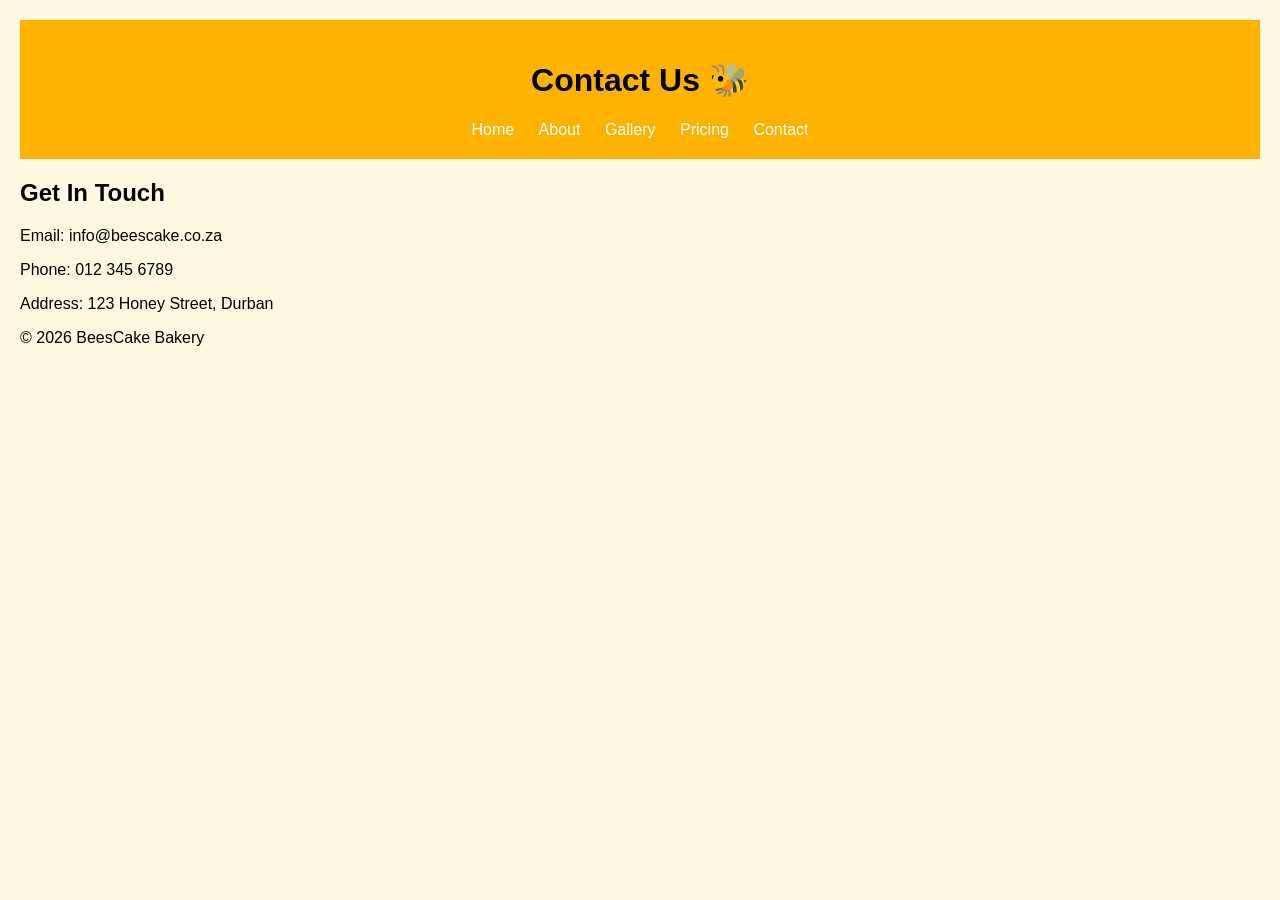
==== contact.html @ 1162f778 "ADD BeesCakes website- Poe Part 1" ====
<!DOCTYPE html>
<html lang="en">
<head>
    <meta charset="UTF-8">
    <meta name="viewport" content="width=device-width, initial-scale=1.0">
    <title>Contact - BeesCake Bakery</title>
    <link rel="stylesheet" href="css/style.css">
</head>
<body>
    <header>
        <h1>Contact Us 🐝</h1>
        <nav>
            <a href="index.html">Home</a>
            <a href="about.html">About</a>
            <a href="gallery.html">Gallery</a>
            <a href="pricing.html">Pricing</a>
            <a href="contact.html">Contact</a>
        </nav>
    </header>
    
    <main>
        <h2>Get In Touch</h2>
        <p>Email: info@beescake.co.za</p>
        <p>Phone: 012 345 6789</p>
        <p>Address: 123 Honey Street, Durban</p>
    </main>
    
    <footer>
        <p>&copy; 2026 BeesCake Bakery</p>
    </footer>
    <script src="js/script.js"></script>
</body>
</html>
---- css/style.css ----
body { font-family: Arial; background: #fff8e1; margin: 0; padding: 20px; }
header { background: #ffb300; padding: 20px; text-align: center; }
nav a { margin: 10px; color: white; text-decoration: none; }
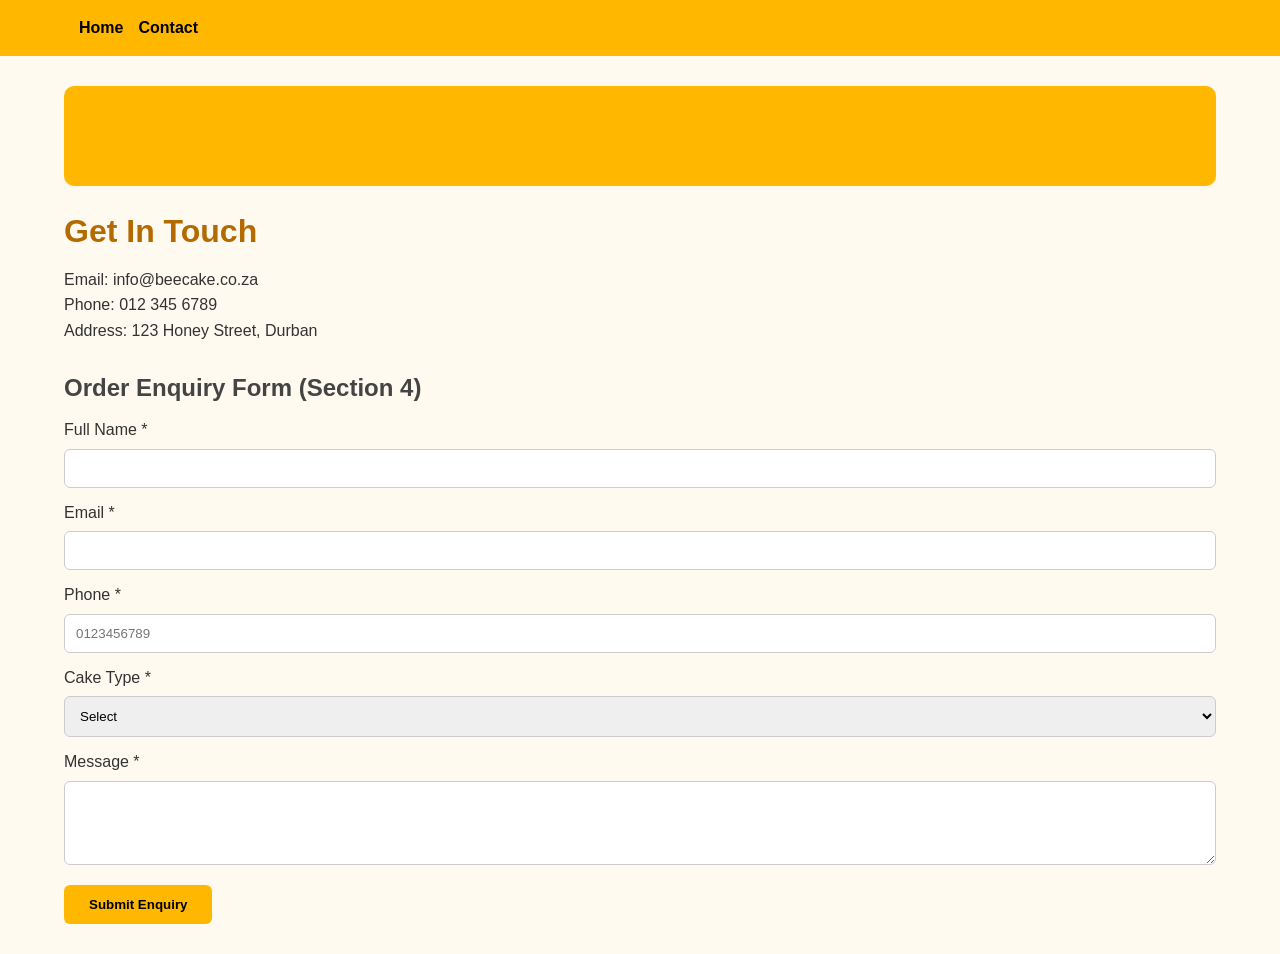
==== commit 0a8e9169: "WEDE5020, Part 3-added map ,lightbox,search,validation,SEO,robots,sitemap" ====
--- a/contact.html
+++ b/contact.html
@@ -1,33 +1,20 @@
-<!DOCTYPE html>
-<html lang="en">
-<head>
-    <meta charset="UTF-8">
-    <meta name="viewport" content="width=device-width, initial-scale=1.0">
-    <title>Contact - BeesCake Bakery</title>
-    <link rel="stylesheet" href="css/style.css">
-</head>
-<body>
-    <header>
-        <h1>Contact Us 🐝</h1>
-        <nav>
-            <a href="index.html">Home</a>
-            <a href="about.html">About</a>
-            <a href="gallery.html">Gallery</a>
-            <a href="pricing.html">Pricing</a>
-            <a href="contact.html">Contact</a>
-        </nav>
-    </header>
-    
-    <main>
-        <h2>Get In Touch</h2>
-        <p>Email: info@beescake.co.za</p>
-        <p>Phone: 012 345 6789</p>
-        <p>Address: 123 Honey Street, Durban</p>
-    </main>
-    
-    <footer>
-        <p>&copy; 2026 BeesCake Bakery</p>
-    </footer>
-    <script src="js/script.js"></script>
-</body>
-</html>+<!DOCTYPE html><html lang="en"><head>
+<meta charset="UTF-8"><meta name="viewport" content="width=device-width, initial-scale=1.0">
+<title>Contact BeeCake | Order Custom Cake Durban</title>
+<meta name="description" content="Order your custom cake from BeeCake Bakery Durban. Contact us via form, email info@beecake.co.za">
+<link rel="stylesheet" href="css/style.css"></head><body>
+<header><nav><a href="index.html">Home</a><a href="contact.html">Contact</a></nav></header>
+<main><div class="yellow-banner"></div>
+<h1>Get In Touch</h1>
+<p>Email: info@beecake.co.za<br>Phone: 012 345 6789<br>Address: 123 Honey Street, Durban</p>
+<h2>Order Enquiry Form (Section 4)</h2>
+<form id="contactForm" novalidate>
+<label>Full Name *<input type="text" id="name" required><span class="error" id="nameError"></span></label>
+<label>Email *<input type="email" id="email" required><span class="error" id="emailError"></span></label>
+<label>Phone *<input type="tel" id="phone" placeholder="0123456789" required><span class="error" id="phoneError"></span></label>
+<label>Cake Type *<select id="type" required><option value="">Select</option><option>Birthday Cake</option><option>Wedding Cake</option><option>Cupcakes</option></select><span class="error" id="typeError"></span></label>
+<label>Message *<textarea id="message" rows="4" required></textarea><span class="error" id="msgError"></span></label>
+<button type="submit">Submit Enquiry</button>
+</form>
+<div id="successModal" class="modal"><div class="modal-content"><span id="closeModal" style="float:right;cursor:pointer;font-size:24px;">&times;</span><h3>Thank you! 🐝</h3><p>Your cake enquiry received! We will buzz you within 24 hours.</p></div></div>
+</main><script src="js/main.js"></script></body></html>
--- a/css/style.css
+++ b/css/style.css
@@ -1,3 +1,31 @@
-body { font-family: Arial; background: #fff8e1; margin: 0; padding: 20px; }
-header { background: #ffb300; padding: 20px; text-align: center; }
-nav a { margin: 10px; color: white; text-decoration: none; }+* {margin:0; padding:0; box-sizing:border-box; font-family:Arial, sans-serif;}
+body {background:#fffaf0; color:#333; line-height:1.6;}
+header {background:#ffb700; padding:15px 5%; display:flex; justify-content:space-between; align-items:center; position:sticky; top:0; z-index:100;}
+nav a {margin-left:15px; text-decoration:none; color:#000; font-weight:bold; }
+nav a:hover {text-decoration:underline;}
+main {padding:30px 5%; min-height:70vh;}
+h1 {color:#b36b00; margin-bottom:10px;}
+h2 {margin:25px 0 10px; color:#444;}
+.yellow-banner {background:#ffb700; height:100px; border-radius:10px; margin-bottom:20px;}
+.accordion-header {background:#fff; border:2px solid #ffb700; padding:12px; width:100%; text-align:left; cursor:pointer; margin-top:10px; font-weight:bold; border-radius:5px;}
+.accordion-content {display:none; padding:12px; background:#fff; border:1px solid #eee; border-top:none;}
+.accordion-content.active {display:block;}
+.tab-btn {padding:8px 18px; border:none; background:#eee; cursor:pointer; margin-right:5px; border-radius:20px;}
+.tab-btn.active {background:#ffb700; color:#000;}
+.tab-content {display:none; padding:15px 0;}
+.tab-content.active {display:block;}
+.gallery {display:flex; gap:20px; flex-wrap:wrap;}
+.gallery-img {width:220px; height:180px; object-fit:cover; border-radius:10px; cursor:pointer; transition:.2s; box-shadow:0 2px 6px rgba(0,0,0,.15);}
+.gallery-img:hover {transform:scale(1.05);}
+.lightbox {display:none; position:fixed; inset:0; background:rgba(0,0,0,.85); justify-content:center; align-items:center; z-index:999;}
+.lightbox img {max-width:85%; max-height:85%; border-radius:10px;}
+#close-lightbox {position:absolute; top:20px; right:40px; color:#fff; font-size:45px; cursor:pointer;}
+.product-card {background:#fff; padding:15px; border-radius:10px; box-shadow:0 2px 8px rgba(0,0,0,.1); margin:10px 0; transition:.2s;}
+.product-card:hover {transform:translateY(-3px);}
+.error {color:red; font-size:12px; display:block; margin-top:2px;}
+.modal {display:none; position:fixed; inset:0; background:rgba(0,0,0,.6); justify-content:center; align-items:center; z-index:1000;}
+.modal-content {background:#fff; padding:30px; border-radius:12px; text-align:center; max-width:400px;}
+input, select, textarea {width:100%; padding:11px; margin:6px 0 10px; border:1px solid #ccc; border-radius:6px;}
+button[type=submit] {background:#ffb700; border:none; padding:12px 25px; font-weight:bold; border-radius:6px; cursor:pointer;}
+#map {border-radius:12px; border:2px solid #ffb700;}
+footer {text-align:center; padding:20px; background:#fff; margin-top:40px; border-top:1px solid #eee;}
